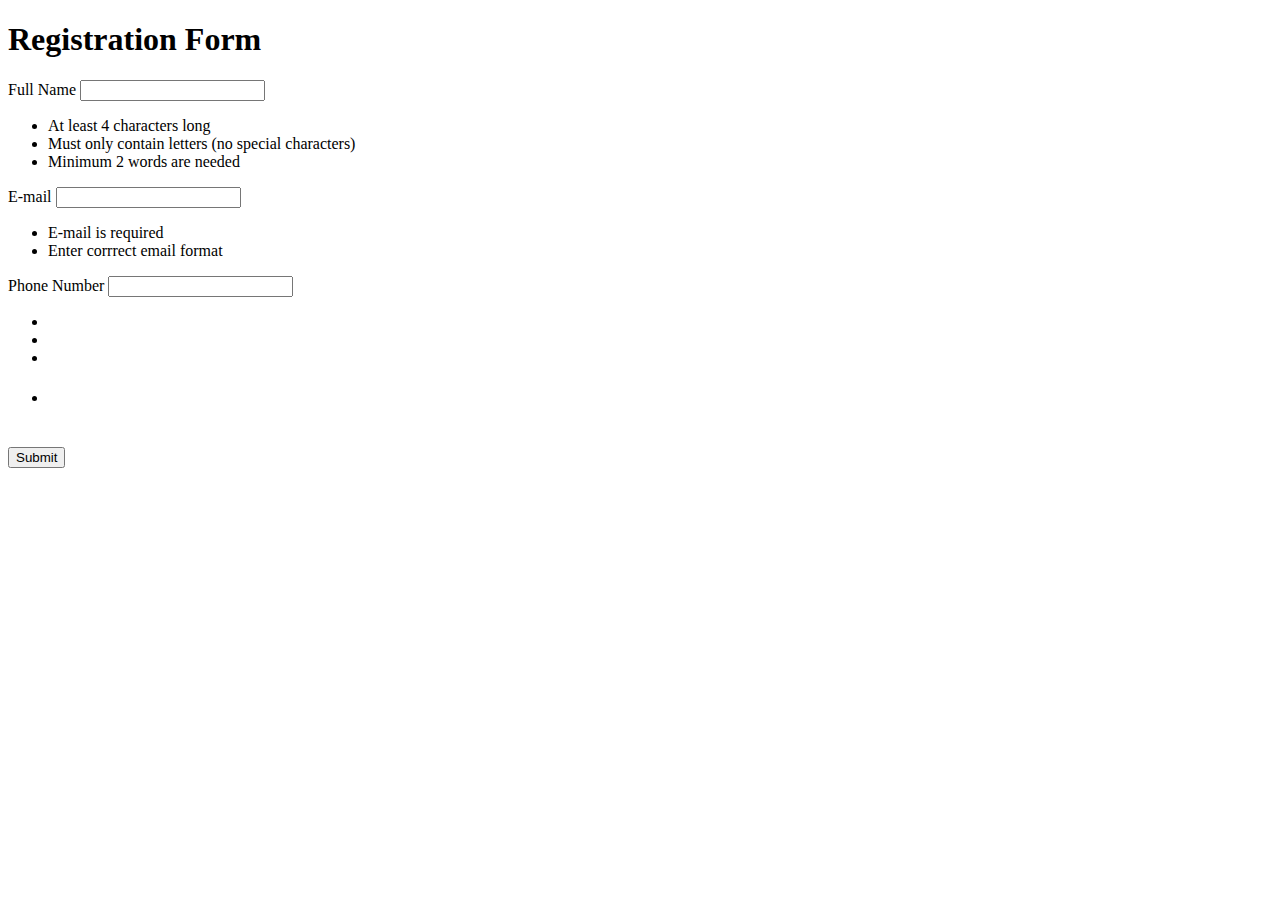
==== index.html @ 10182264 "Create index.html" ====
<!doctype html>
<html lang="en">
<head>
	<meta charset="utf-8">
	<title>Registration Form</title>

	<meta name="viewport" content="width=device-width, initial-scale=1, shrink-to-fit=no">

	<link href='https://fonts.googleapis.com/css?family=Source+Sans+Pro:400,700' rel='stylesheet' type='text/css'>

	<link rel="stylesheet" href="css/style.css">
	<link rel="stylesheet" href="css/formhack.css">

</head>
<body>

	<div class="container">
		<form class="registration" id="registration" action="otp.html" method="GET">
			<h1>Registration Form</h1>

			<label for="username">
				<span>Full Name</span>

				<input type="text" id="username" minlength="4" autocomplete="off" required>

				<ul class="input-requirements">
					<li>At least 4 characters long</li>
					<li>Must only contain letters (no special characters)</li>
					<li>Minimum 2 words are needed</li>
				</ul>
			</label>

			<label for="email">
				<span>E-mail</span>

				<input type="text" id="email" autocomplete="off" required>

				<ul class="input-requirements">
					<li>E-mail is required</li>
					<li>Enter corrrect email format</li>
				</ul>
			</label>

			<label for="number">
				<span>Phone Number</span>

				<input type="text" id="number" maxlength="16" autocomplete="off" required>

				<ul class="logo" id="operator">
					<li><img src="img/jio.png" alt=""></li>
					<li><img src="img/idea.png" alt=""></li>
					<li><img src="img/vodafone.png" alt=""></li>
					<li><h5 id="state"></h5></li>
				</ul>
			</label>

			<br>

			<input type="submit">

		</form>
	</div>

    <script src="script.js"></script>
</body>
</html>
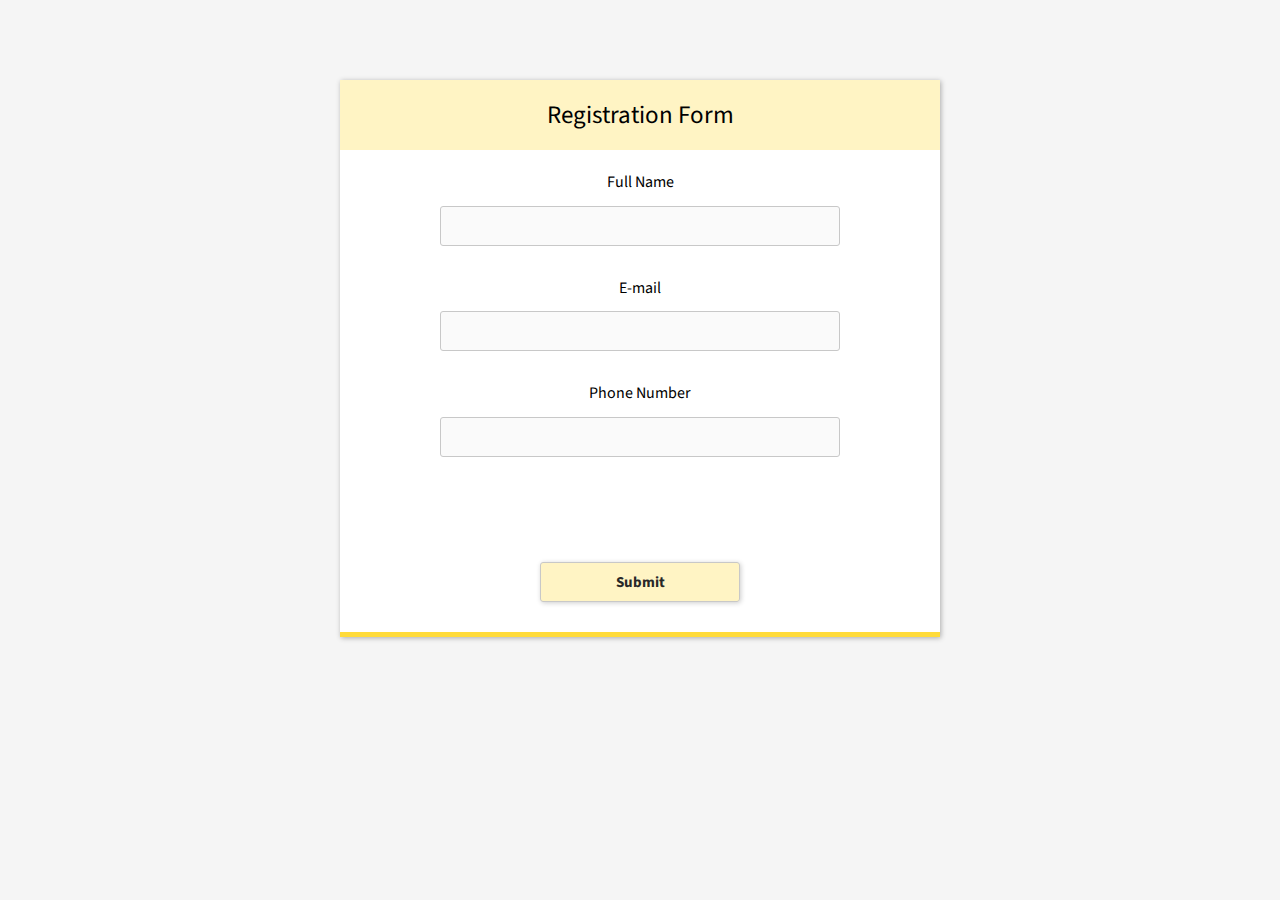
==== commit 4d534a71: "Update index.html" ====
--- a/index.html
+++ b/index.html
@@ -8,8 +8,8 @@
 
 	<link href='https://fonts.googleapis.com/css?family=Source+Sans+Pro:400,700' rel='stylesheet' type='text/css'>
 
-	<link rel="stylesheet" href="css/style.css">
-	<link rel="stylesheet" href="css/formhack.css">
+	<link rel="stylesheet" href="style.css">
+	<link rel="stylesheet" href="formhack.css">
 
 </head>
 <body>
--- a/style.css
+++ b/style.css
@@ -0,0 +1,143 @@
+/* RESET */
+ 
+html, body, div, span, applet, object, iframe,
+h1, h2, h3, h4, h5, h6, p, blockquote, pre,
+a, abbr, acronym, address, big, cite, code,
+del, dfn, em, img, ins, kbd, q, s, samp,
+small, strike, strong, sub, sup, tt, var,
+b, u, i, center,
+dl, dt, dd, ol, ul, li,
+fieldset, form, label, legend,
+table, caption, tbody, tfoot, thead, tr, th, td,
+article, aside, canvas, details, embed,
+figure, figcaption, footer, header, hgroup,
+menu, nav, output, ruby, section, summary,
+time, mark, audio, video {
+	margin: 0;
+	padding: 0;
+	border: 0;
+	font: inherit;
+	font-size: 100%;
+	vertical-align: baseline;
+}
+
+article, aside, details, figcaption, figure,
+footer, header, hgroup, menu, nav, section {
+	display: block;
+}
+
+ul {
+	list-style: none;
+}
+
+blockquote, q {
+	quotes: none;
+}
+blockquote:before, blockquote:after,
+q:before, q:after {
+	content: '';
+	content: none;
+}
+
+table {
+	border-collapse: collapse;
+	border-spacing: 0;
+}
+
+html {
+  box-sizing: border-box;
+}
+*, *:before, *:after {
+  box-sizing: inherit;
+}
+
+
+
+
+
+
+html {
+    font-size: 62.5%;
+}
+
+body {
+    font-size: 1.6rem;
+    line-height: 1.6;
+    font-family: 'Source Sans Pro';
+    background-color: rgb(245, 245, 245);
+}
+
+h1 {
+    font-size: 2.5rem;
+    padding: 15px 20px;
+    background-color: rgba(255, 219, 58, 0.3);
+    margin-bottom: 20px;
+    text-align: center;
+}
+
+a {
+    text-decoration: underline;
+    color: inherit; 
+}
+    
+.container {
+	margin: 80px auto;
+	width: 90%;
+	max-width: 800px;
+}
+
+.registration {
+	background-color: #fff;
+	max-width: 600px;
+	margin: 0 auto;
+	padding-bottom: 20px;
+	box-shadow: 1px 1px 5px 0px rgba(0,0,0,0.3);
+	border-bottom: 5px solid #ffdb3a;
+}
+
+.logo{
+  display: flex;
+  max-width: 400px;
+  margin: 10px auto;
+  color: rgb(150,150,150);
+}
+.logo li{
+	width: 40px;
+	height: 40px;
+	display: none;
+}
+.logo li:nth-child(4){
+	display: flex;
+	margin-left: 50px;
+}
+
+.input-requirements {
+  font-size: 1.3rem;
+  font-style: italic;
+  text-align: left;
+  list-style: disc;
+  list-style-position: inside;
+  max-width: 400px;
+  margin: 10px auto;
+  color: rgb(150,150,150);
+}
+
+
+.input-requirements li.invalid {
+	color: #e74c3c;
+}
+.input-requirements li.valid {
+	color: #2ecc71;
+}
+
+.input-requirements li.valid:after {
+	display: inline-block;
+	padding-left: 10px;
+	content: "\2713";
+}
+
+
+
+
+
+
--- a/formhack.css
+++ b/formhack.css
@@ -0,0 +1,314 @@
+/* FormHack v1.2.0 (formhack.io) */
+
+/* Config ----------------------------- */
+:root {
+
+  /* Font */
+  --fh-font-family: 'Source Sans Pro', sans-serif;
+  --fh-font-size: 15px;
+  --fh-font-color: rgb(40, 40, 40);
+
+  /* Borders */
+  --fh-border-radius: 3px;
+  --fh-border-width: 1px;
+  --fh-border-style: solid;
+  --fh-border-color: rgb(200, 200, 200);
+
+  /* Inputs, Textareas, Select, Option */
+  --fh-input-height: 40px;
+  --fh-input-width: 100%;
+  --fh-input-max-width: 400px;
+  --fh-input-bg-color: rgb(250,250,250);
+  --fh-focus-bg-color: var(--fh-input-bg-color);
+  --fh-focus-border-color: #000;
+  --fh-focus-font-color: var(--fh-font-color);
+
+  /* Select Vendor Styling */
+  --fh-select-vendor-styling: none; /* comment this out to maintain vendor styling */
+
+
+  /* Buttons & Input Submits */
+  --fh-button-height: 40px;
+  --fh-button-width: 100%;
+  --fh-button-max-width: 200px;
+  --fh-button-font-color: var(--fh-font-color);
+  --fh-button-bg-color: rgba(255, 219, 58,0.3);
+  --fh-button-hover-bg-color: rgb(255, 219, 58);
+  --fh-button-hover-font-color: var(--fh-font-color);
+
+  /* Layout */
+  --fh-layout-display: block;
+  --fh-layout-margin: 10px auto; /* change to "10px auto" to center */
+  --fh-layout-text-align: center;
+}
+
+
+
+/* Global Reset Styles ------------------ */
+
+
+
+input,
+textarea,
+select,
+option,
+optgroup,
+button,
+legend,
+fieldset {
+  box-sizing: border-box;
+  outline: none;
+
+  font-family: var(--fh-font-family);
+  font-size: var(--fh-font-size);
+  color: var(--fh-font-color);
+  vertical-align: top;
+
+  display: var(--fh-layout-display);
+  margin: var(--fh-layout-margin);
+  text-align: var(--fh-layout-text-align);
+}
+
+
+datalist {
+  font-family: var(--fh-font-family);
+  font-size: var(--fh-font-size);
+}
+
+label {
+  display: block;
+  margin: var(--fh-layout-margin);
+  text-align: var(--fh-layout-text-align);
+  margin-bottom: 20px;
+  position: relative;
+  padding: 0 20px;
+}
+
+
+
+/* Input & Textarea ------------------ */
+
+/* Fields with standard width */
+input[type="text"],
+input[type="email"],
+input[type="password"],
+input[type="search"],
+input[type="color"],
+input[type="date"],
+input[type="datetime-local"],
+input[type="month"],
+input[type="number"],
+input[type="tel"],
+input[type="time"],
+input[type="url"],
+input[type="week"],
+input[list],
+input[type="file"],
+select,
+textarea {
+  width: var(--fh-input-width);
+  max-width: var(--fh-input-max-width);
+  padding: calc( var(--fh-input-height) / 5 );
+  background-color: var(--fh-input-bg-color);
+
+  border-radius: var(--fh-border-radius);
+  border-width: var(--fh-border-width);
+  border-style: var(--fh-border-style);
+  border-color: var(--fh-border-color);
+}
+
+/* Fields with standard height */
+input[type="text"],
+input[type="email"],
+input[type="password"],
+input[type="search"],
+input[type="color"],
+input[type="date"],
+input[type="datetime-local"],
+input[type="month"],
+input[type="number"],
+input[type="tel"],
+input[type="time"],
+input[type="url"],
+input[type="week"],
+input[list] {
+  height: var(--fh-input-height);
+  -webkit-appearance: none;
+}
+
+/* Other */
+
+textarea {
+  -webkit-appearance: none;
+  overflow: auto;
+}
+
+input[type="range"] {
+  height: var(--fh-input-height);
+  width: var(--fh-input-width);
+  max-width: var(--fh-input-max-width);
+}
+
+input[type="file"] {
+  min-height: var(--fh-input-height);
+}
+
+input[type="search"] {
+  height: var(--fh-input-height);
+  -webkit-appearance: none;
+}
+input[type="search"]::-webkit-search-cancel-button,
+input[type="search"]::-webkit-search-decoration {
+  -webkit-appearance: none;
+}
+
+input[type="checkbox"],
+input[type="radio"] {
+  display: inline-block;
+  vertical-align: middle;
+}
+/* For checkbox and radio to be centered, need to wrap the input and label in a span -
+/* .checkbox-container {
+/*  display: block;
+/*  text-align: center;
+/* }
+/* Select ------------------ */
+
+select {
+  height: var(--fh-input-height);
+
+  -webkit-appearance: var(--fh-select-vendor-styling, menulist);
+  -moz-appearance: var(--fh-select-vendor-styling, menulist);
+  -ms-appearance: var(--fh-select-vendor-styling, menulist);
+  -o-appearance: var(--fh-select-vendor-styling, menulist);
+
+
+}
+
+select[multiple] {
+  height: auto;
+  min-height: var(--fh-input-height);
+  padding: 0;
+}
+
+select[multiple] option {
+  margin: 0;
+  padding: calc( var(--fh-input-height) / 5 );
+}
+
+/* Fieldset ------------------ */
+
+fieldset {
+  padding: 0;
+  border: 0;
+}
+
+legend {
+  padding: 0;
+  font-weight: inherit;
+}
+
+/* Buttons, Input Type Submit/Reset ------------------ */
+
+button,
+input[type="button"],
+input[type="submit"],
+input[type="reset"],
+input[type="image"] {
+  height: var(--fh-button-height);
+  width: var(--fh-button-width);
+  max-width: var(--fh-button-max-width);
+  background-color: var(--fh-button-bg-color);
+  padding: calc( var(--fh-input-height) / 5 );
+  cursor: pointer;
+
+  color: var(--fh-button-font-color);
+  font-weight: 700;
+
+  -webkit-appearance: none;
+  -moz-appearance: none;
+
+  border-radius: var(--fh-border-radius);
+  border-width: var(--fh-border-width);
+  border-style: var(--fh-border-style);
+  border-color: var(--fh-border-color);
+
+
+
+  box-shadow: 1px 1px 5px 0px rgba(0,0,0,0.2);
+}
+
+input[type="image"] {
+  text-align: center;
+  padding: calc( var(--fh-input-height) / 5 );
+}
+
+/* States ------------------ */
+
+input[disabled],
+textarea[disabled],
+select[disabled],
+option[disabled],
+button[disabled] {
+  cursor: not-allowed;
+}
+
+input:focus,
+textarea:focus,
+select:focus,
+option:focus,
+button:focus  {
+  background-color: var(--fh-focus-bg-color);
+  border-color: var(--fh-focus-border-color);
+}
+
+input[type="checkbox"]:focus,
+input[type="radio"]:focus {
+  outline: var(--fh-focus-border-color) solid 2px;
+}
+
+button:hover,
+input[type="button"]:hover,
+input[type="submit"]:hover,
+input[type="reset"]:hover,
+button:focus,
+input[type="button"]:focus,
+input[type="submit"]:focus,
+input[type="reset"]:focus {
+  background-color: var(--fh-button-hover-bg-color);
+  color: var(--fh-button-hover-font-color);
+}
+
+
+
+
+/* Custom ------------------ */
+
+
+input:not([type="submit"]):valid {
+  border-color: #2ecc71;
+}
+
+
+/* Hide and show related .input-requirements when interacting with input */
+
+input:not([type="submit"]) + .input-requirements {
+  overflow: hidden;
+  max-height: 0;
+  transition: max-height 1s ease-out;  
+}
+
+input:not([type="submit"]):hover + .input-requirements,
+input:not([type="submit"]):focus + .input-requirements,
+input:not([type="submit"]):active + .input-requirements {
+  max-height: 1000px; /* any large number (bigger then the .input-requirements list) */
+  transition: max-height 1s ease-in;
+}
+
+
+
+
+
+
+
+
